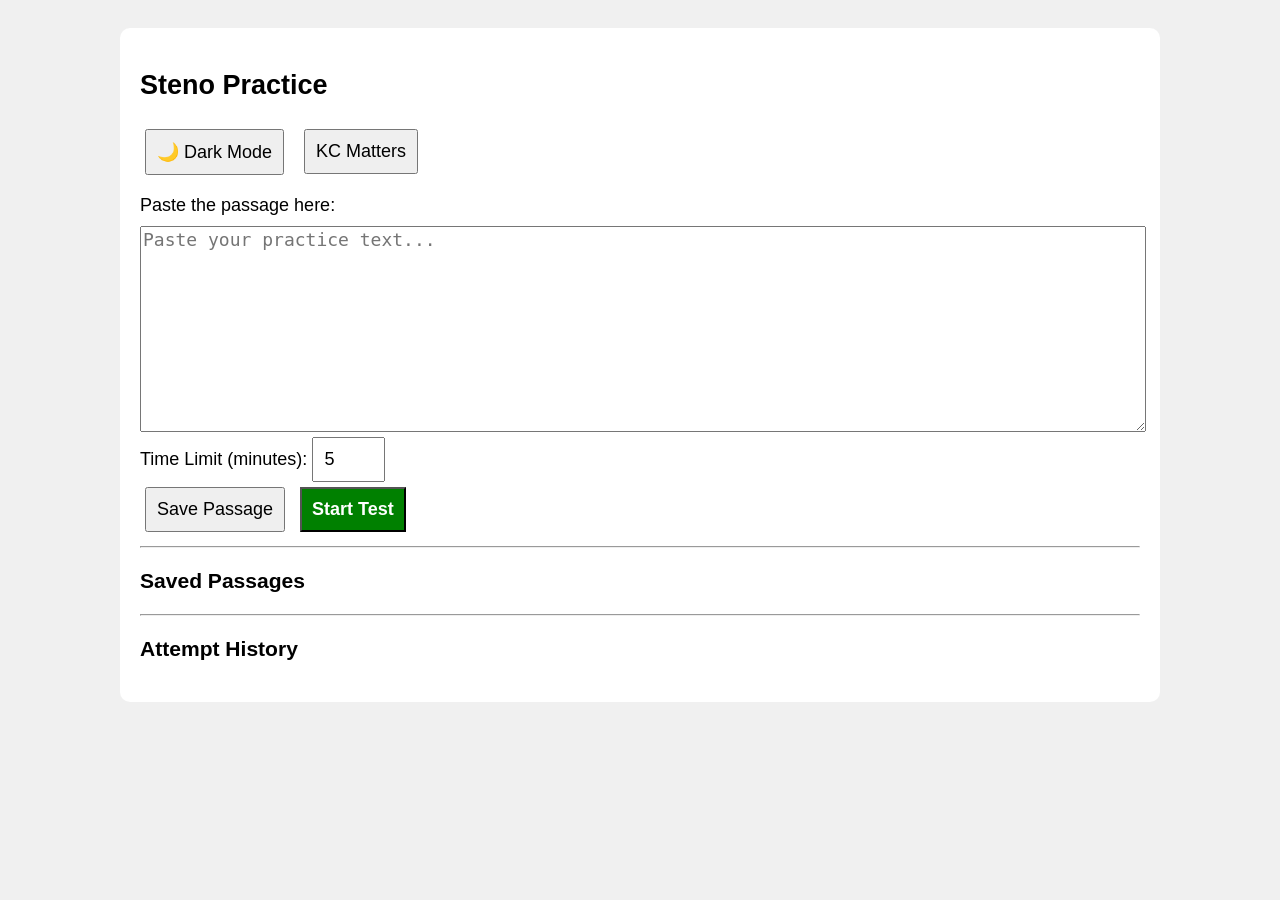
==== index.html @ c895ba09 "Update index.html" ====
<!DOCTYPE html>
<html lang="en">
<head>
<meta charset="UTF-8">
  <meta name="viewport" content="width=device-width, initial-scale=1.0">
<title>Steno Practice</title>
<link rel="manifest" href="manifest.json">
<link rel="stylesheet" href="style.css">

<!-- App Icons -->
<link rel="icon" type="image/png" sizes="192x192" href="icon-192.png">
<link rel="icon" type="image/png" sizes="512x512" href="icon-512.png">

<!-- Mobile Theme Color -->
<meta name="theme-color" content="#0d6efd">

</head>
<body>

<div class="container">

<h2>Steno Practice</h2>
<div class="controls" style="margin-bottom: 15px; display: flex; gap: 10px; flex-wrap: wrap; align-items: center;">
    <button onclick="toggleDarkMode()" id="darkBtn">🌙 Dark Mode</button>
    <button onclick="openKCPage()">KC Matters</button>

</div>

<div class="section">
<label>Paste the passage here:</label>
<textarea id="passageInput" placeholder="Paste your practice text..."></textarea>
</div>

<div class="section">
<label>Time Limit (minutes):</label>
<input type="number" id="timeInput" value="5" min="1" max="60">
</div>

<div class="buttons">
<button onclick="savePassage()">Save Passage</button>
<button onclick="startTest()" style="background:green; color:white; font-weight:bold;">Start Test</button>
</div>

<hr>

<h3>Saved Passages</h3>
<div id="savedPassages"></div>

<hr>

<h3>Attempt History</h3>
<div id="history"></div>

</div>

<script>
if ("serviceWorker" in navigator) {
  navigator.serviceWorker.register("sw.js");
}
</script>

<script src="script.js"></script>
  
</body>
</html>
---- style.css ----
:root {
    --base-font-size: 18px;
    --gui-scale: 1;
}

body {
    font-family: Arial;
    background: #f0f0f0;
    padding: 20px;
    font-size: var(--base-font-size);
    transition: transform 0.2s ease-in-out;
}

.container {
    background: white;
    padding: 20px;
    border-radius: 10px;
    max-width: 1000px;
    margin: 0 auto;
}

textarea {
    width: 100%;
    height: 200px;
    margin-top: 10px;
    font-size: var(--base-font-size);
}

input {
    font-size: var(--base-font-size);
    padding: 10px;
}

button {
    font-size: var(--base-font-size);
    padding: 10px;
    margin: 5px;
    cursor: pointer;
}

/* ===== CLEAN DARK MODE ===== */

body.dark {
    background-color: #121212;
    color: #e0e0e0;
}

/* Main page container */
body.dark .container {
    background-color: #1e1e1e;
    border: 1px solid #333;
    color: #e0e0e0;
}

/* Headings */
body.dark h2, body.dark h3 {
    color: #ffffff;
}

/* Textareas and inputs */
body.dark textarea,
body.dark input {
    background-color: #2d2d2d;
    color: #ffffff;
    border: 1px solid #444;
}

/* Buttons (default) */
body.dark button {
    background-color: #3d3d3d;
    color: #ffffff;
    border: 1px solid #555;
}

/* Keep Start Test button green */
body.dark button[style*="green"] {
    background-color: #2e7d32 !important;
    color: white !important;
}

/* Saved passages and history boxes */
body.dark #savedPassages div,
body.dark #history div {
    background-color: #2d2d2d;
    border: 1px solid #444;
    color: #e0e0e0;
}

/* Comparison boxes in result page */
body.dark #originalBox,
body.dark #typedBox {
    background-color: #2d2d2d;
    border: 1px solid #444 !important;
    color: #ffffff;
}

/* Highlight colors for dark mode */
body.dark span[style*="background: yellow"] {
    background-color: #ffd600 !important;
    color: #000000 !important;
}

body.dark span[style*="text-decoration: underline red"] {
    text-decoration-color: #ff5252 !important;
}
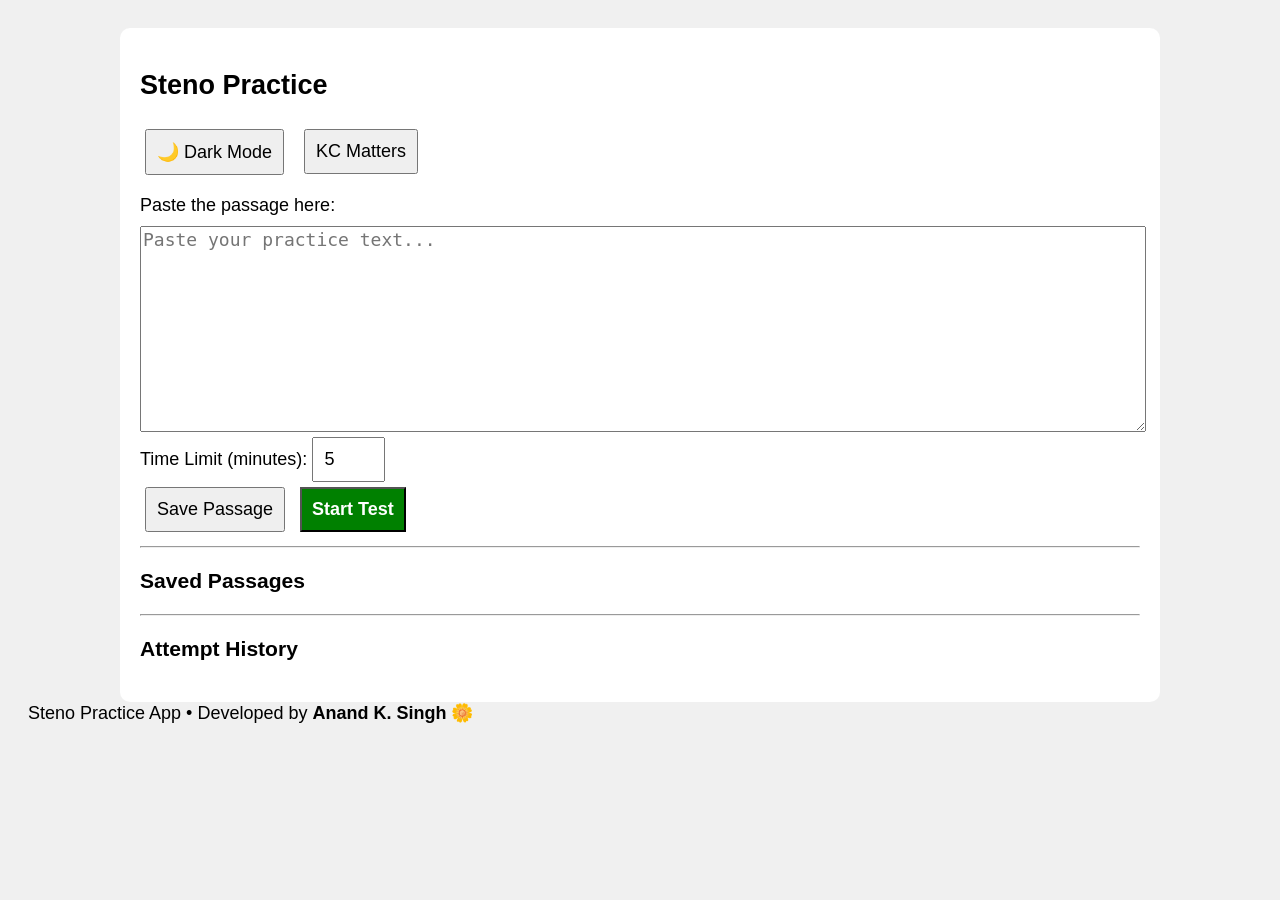
==== commit 9c93a77e: "Update index.html" ====
--- a/index.html
+++ b/index.html
@@ -23,7 +23,6 @@
 <div class="controls" style="margin-bottom: 15px; display: flex; gap: 10px; flex-wrap: wrap; align-items: center;">
     <button onclick="toggleDarkMode()" id="darkBtn">🌙 Dark Mode</button>
     <button onclick="openKCPage()">KC Matters</button>
-
 </div>
 
 <div class="section">
@@ -52,14 +51,16 @@
 <div id="history"></div>
 
 </div>
-
+<script src="script.js"></script>
 <script>
 if ("serviceWorker" in navigator) {
   navigator.serviceWorker.register("sw.js");
 }
 </script>
 
-<script src="script.js"></script>
+  <div class="dev-footer">
+    Steno Practice App • Developed by <b>Anand K. Singh 🌼</b>
+</div>
   
 </body>
 </html>
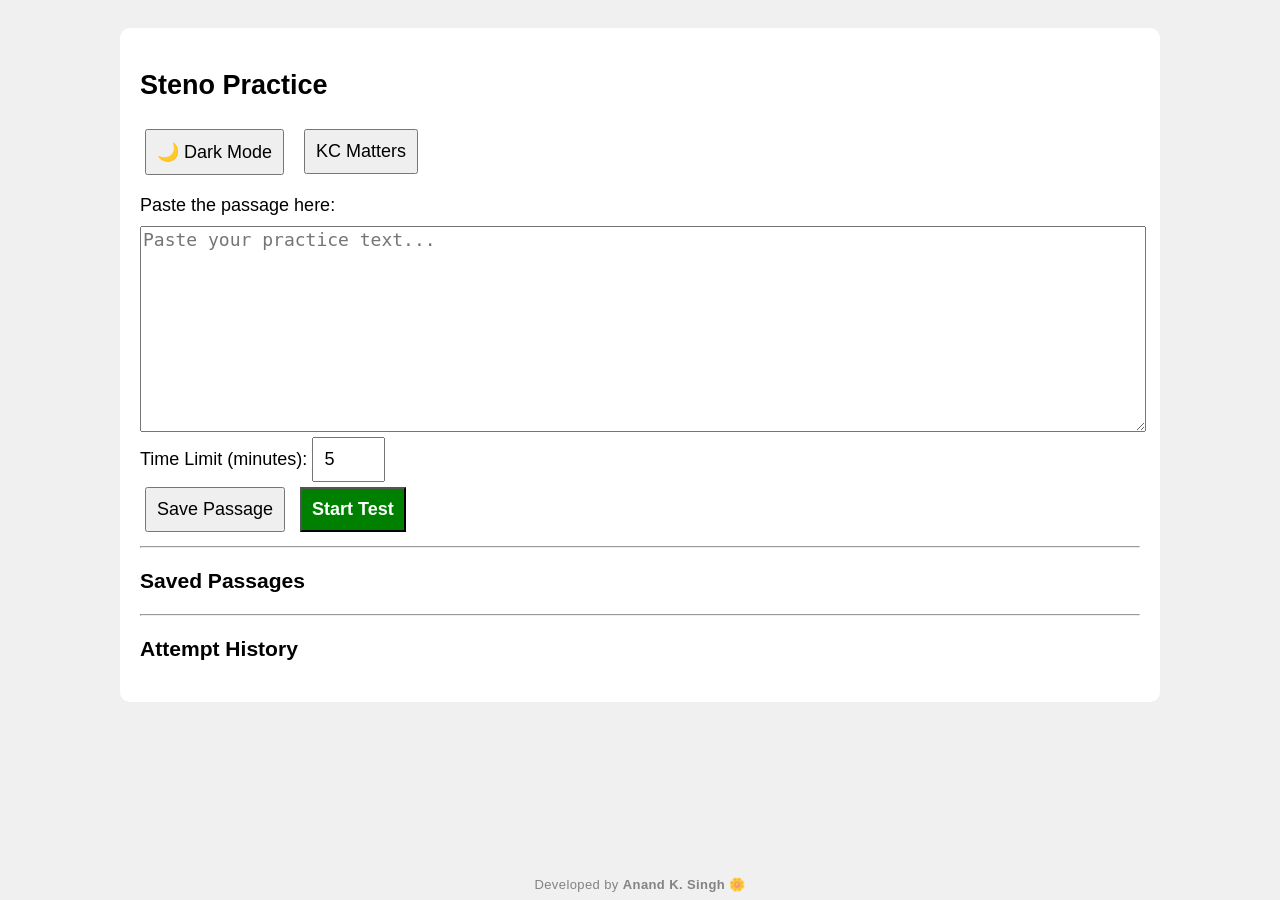
==== commit 9f3c655e: "Update index.html" ====
--- a/index.html
+++ b/index.html
@@ -59,7 +59,7 @@
 </script>
 
   <div class="dev-footer">
-    Steno Practice App • Developed by <b>Anand K. Singh 🌼</b>
+    Developed by <b>Anand K. Singh 🌼</b>
 </div>
   
 </body>
--- a/style.css
+++ b/style.css
@@ -103,3 +103,28 @@
 body.dark span[style*="text-decoration: underline red"] {
     text-decoration-color: #ff5252 !important;
 }
+
+.dev-footer {
+    position: fixed;
+    bottom: 8px;
+
+    left: 50%;
+    transform: translateX(-50%);
+
+    text-align: center;
+    font-size: 13px;
+    color: #777;
+    letter-spacing: 0.4px;
+    opacity: 0.9;
+    z-index: 999;
+
+    width: max-content;
+}
+
+body.dark .dev-footer {
+    color: #aaa;
+}
+
+body {
+    padding-bottom: 35px;
+}
